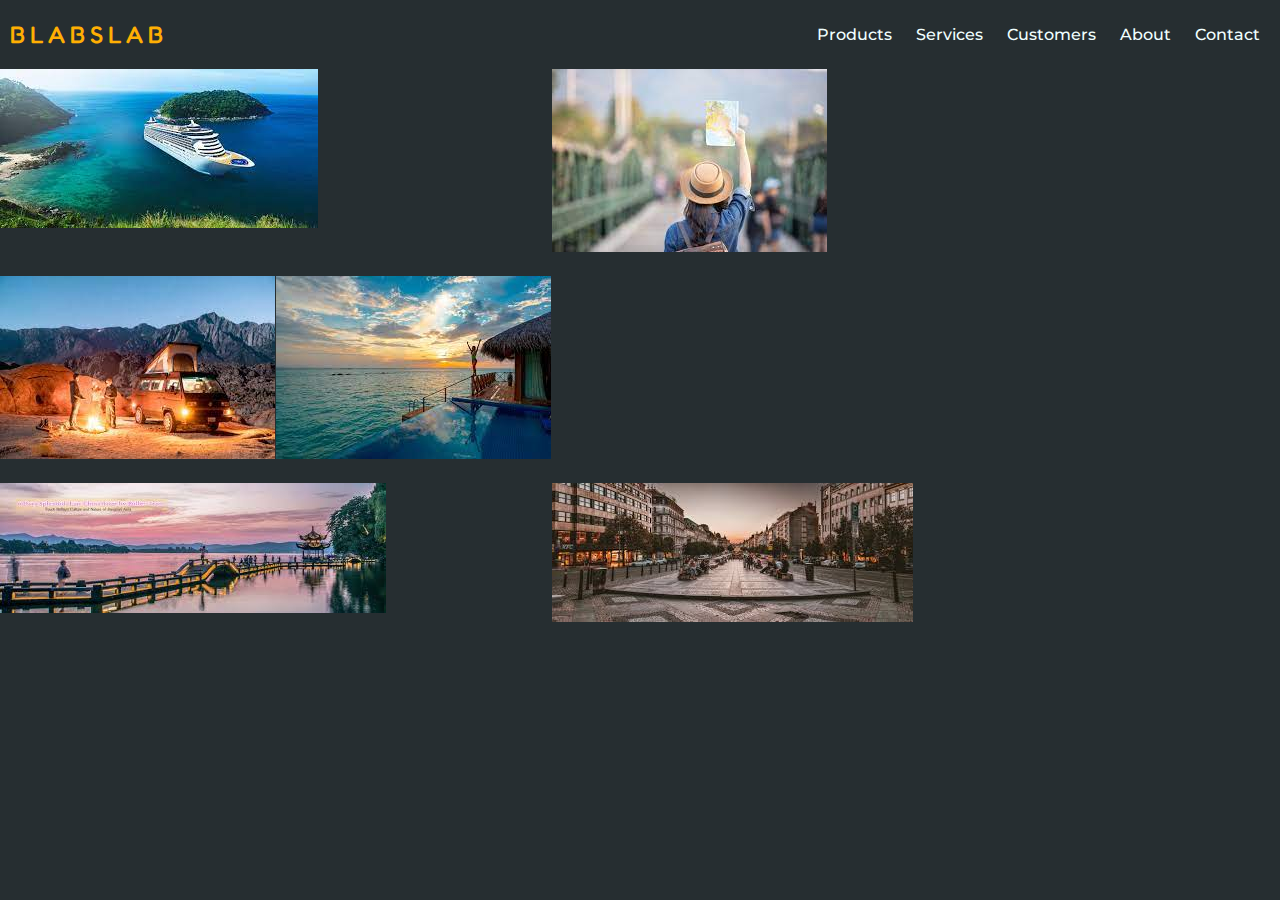
==== TSmejkal/BasicExcercise2/index.html @ ea140f9d "Include Advance Excercise adding photo album into project" ====
<!DOCTYPE html>
<html lang="en">
  <head>
    <meta charset="UTF-8" />
    <meta http-equiv="X-UA-Compatible" content="IE=edge" />
    <meta name="viewport" content="width=device-width, initial-scale=1.0" />
    <title>CSS Day4 Basic Excercise 2</title>
    <link rel="stylesheet" href="style.css" />
  </head>
  <body>
    <header class="position">
      <p class="logo"><a href="#">BLABSLAB</a></p>
      <nav>
        <ul class="navbar">
          <li><a href="#">Products</a></li>
          <li><a href="#">Services</a></li>
          <li><a href="#">Customers</a></li>
          <li><a href="#">About</a></li>
          <li><a href="#">Contact</a></li>
        </ul>
      </nav>
    </header>

    <main>
      <div class="container">
        <div class="album">
          <div class="pic1">
            <img src="images/cruising.jpg" alt="cruising" />
          </div>
          <div class="pic2"><img src="images/travel.jpg" alt="city" /></div>
          <div class="pic3">
            <img src="images/camping.jpg" alt="camping" />
          </div>
          <div class="pic4"><img src="images/Sea.jpg" alt="sea" /></div>
          <div class="pic5">
            <img src="images/long.jpg" alt="travel" />
          </div>
          <div class="pic6">
            <img src="images/images long.jpg" alt="travel" />
          </div>
        </div>
      </div>
    </main>
  </body>
</html>
---- TSmejkal/BasicExcercise2/style.css ----
@import url('https://fonts.googleapis.com/css2?family=Montserrat:wght@400;500&display=swap');
@import url('https://fonts.googleapis.com/css2?family=Fredoka+One&display=swap');

*{
    margin: 0;
    padding: 0;
    box-sizing: border-box;
    background-color: #262e31;
}

.logo {
     text-decoration: none;
}

.logo>a {
    font-family:'Fredoka One', cursive;
    font-size: 24px;
    letter-spacing: 5px;
    color: #ffaf03;
}

li, a{
    font-family: 'Montserrat', sans-serif;
    font-weight: 500;
    font-size: 16px;
    color: azure;
    text-decoration: none;
}

header {
    display: flex;
    justify-content: space-between;
    align-items: center;
    padding: 20px 10px;
}

.navbar{
    list-style: none;
}

.navbar li{
    display: inline-block;
    padding: 0px 10px;
}

.navbar li a{
    transition: all 0.3 ease 0s;
}

.navbar li a:hover {
    color: cadetblue;
}

.position{
    position: sticky;
}

.album{
    display: grid;
    grid-template-columns: 20% 20% 20% 20%;
    grid-template-rows: 1fr 1fr 1fr 1fr;
    gap: 20px 20px;
    
}

img{
    object-fit: cover;
}

.pic1{
    grid-area: 1/1/2/3;
}

.pic2{
    grid-area: 1/3/3/5;
}

.pic3{
    grid-area: 2/1/3/2; 
}

.pic4{
    grid-area: 2/2/3/3
}

.pic5{
    grid-area: 3/1/4/3
}

.pic6{
    grid-area: 3/3/4/5;
}
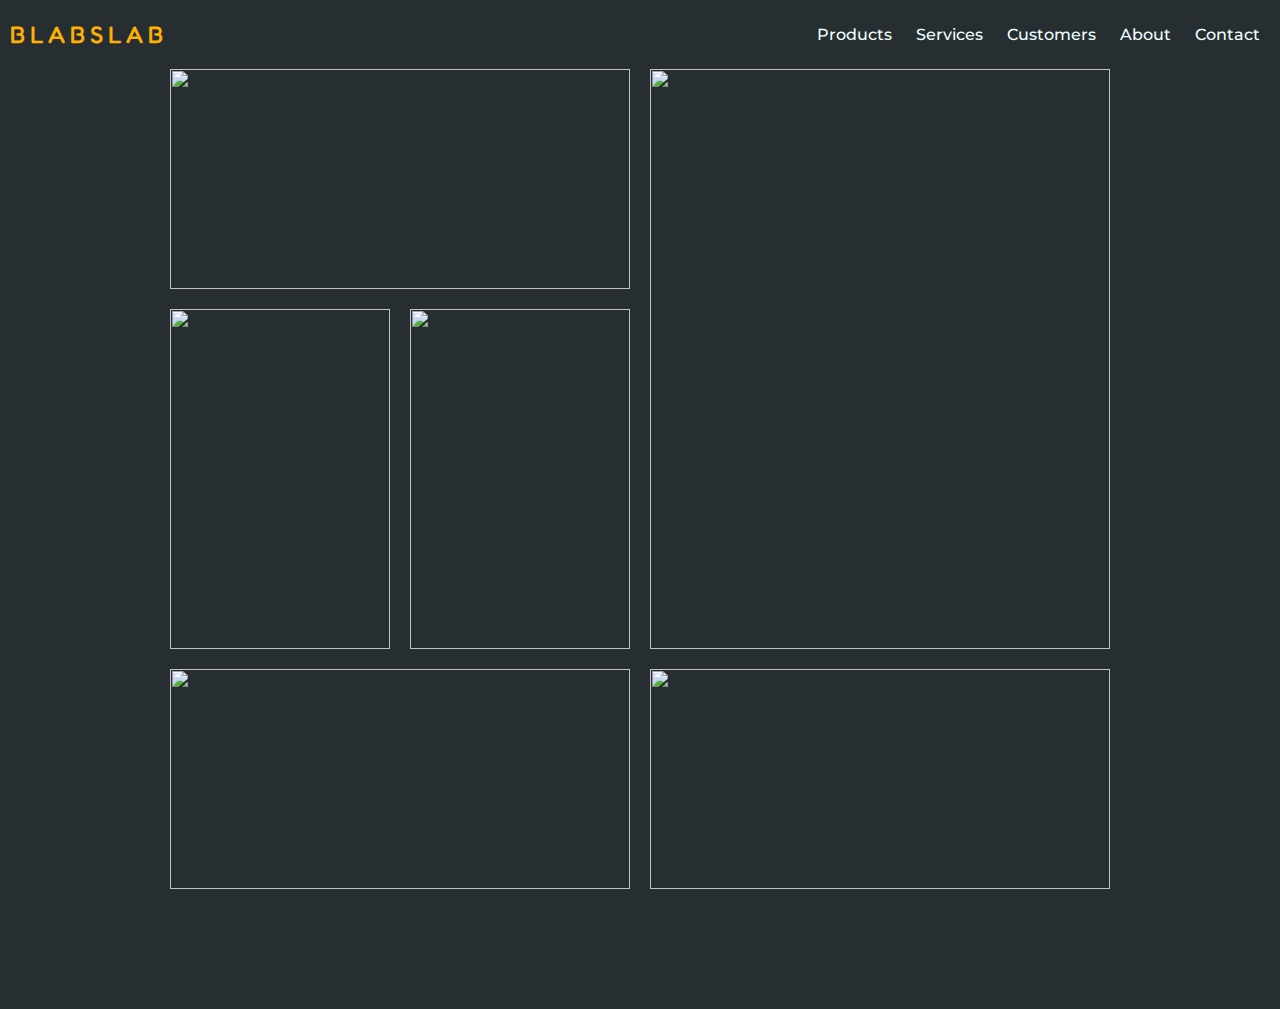
==== commit cef72766: "Finish Advance Excercise" ====
--- a/TSmejkal/BasicExcercise2/index.html
+++ b/TSmejkal/BasicExcercise2/index.html
@@ -25,18 +25,34 @@
       <div class="container">
         <div class="album">
           <div class="pic1">
-            <img src="images/cruising.jpg" alt="cruising" />
+            <img
+              src="https://images.unsplash.com/photo-1469854523086-cc02fe5d8800?ixlib=rb-1.2.1&ixid=MnwxMjA3fDB8MHxwaG90by1wYWdlfHx8fGVufDB8fHx8&auto=format&fit=crop&w=2021&q=80"
+            />
           </div>
-          <div class="pic2"><img src="images/travel.jpg" alt="city" /></div>
+          <div class="pic2">
+            <img
+              src="https://images.unsplash.com/photo-1507608616759-54f48f0af0ee?ixlib=rb-1.2.1&ixid=MnwxMjA3fDB8MHxwaG90by1wYWdlfHx8fGVufDB8fHx8&auto=format&fit=crop&w=1887&q=80"
+            />
+          </div>
           <div class="pic3">
-            <img src="images/camping.jpg" alt="camping" />
+            <img
+              src="https://images.unsplash.com/photo-1502301197179-65228ab57f78?ixlib=rb-1.2.1&ixid=MnwxMjA3fDB8MHxwaG90by1wYWdlfHx8fGVufDB8fHx8&auto=format&fit=crop&w=385&q=80"
+            />
           </div>
-          <div class="pic4"><img src="images/Sea.jpg" alt="sea" /></div>
+          <div class="pic4">
+            <img
+              src="https://images.unsplash.com/photo-1504542982118-59308b40fe0c?ixlib=rb-1.2.1&ixid=MnwxMjA3fDB8MHxwaG90by1wYWdlfHx8fGVufDB8fHx8&auto=format&fit=crop&w=870&q=80"
+            />
+          </div>
           <div class="pic5">
-            <img src="images/long.jpg" alt="travel" />
+            <img
+              src="https://images.unsplash.com/photo-1539635278303-d4002c07eae3?ixlib=rb-1.2.1&ixid=MnwxMjA3fDB8MHxwaG90by1wYWdlfHx8fGVufDB8fHx8&auto=format&fit=crop&w=870&q=80"
+            />
           </div>
           <div class="pic6">
-            <img src="images/images long.jpg" alt="travel" />
+            <img
+              src="https://images.unsplash.com/photo-1527824404775-dce343118ebc?ixlib=rb-1.2.1&ixid=MnwxMjA3fDB8MHxwaG90by1wYWdlfHx8fGVufDB8fHx8&auto=format&fit=crop&w=870&q=80"
+            />
           </div>
         </div>
       </div>
--- a/TSmejkal/BasicExcercise2/style.css
+++ b/TSmejkal/BasicExcercise2/style.css
@@ -36,6 +36,7 @@
 
 .navbar{
     list-style: none;
+    position: sticky;
 }
 
 .navbar li{
@@ -51,42 +52,40 @@
     color: cadetblue;
 }
 
-.position{
-    position: sticky;
-}
-
 .album{
     display: grid;
-    grid-template-columns: 20% 20% 20% 20%;
-    grid-template-rows: 1fr 1fr 1fr 1fr;
-    gap: 20px 20px;
-    
+    justify-content: center;
+    grid-template-columns: repeat(8, 100px);
+    grid-template-rows: repeat(8, 100px);
+    gap: 20px 20px;   
 }
 
 img{
     object-fit: cover;
+    width: 100%;
+    height: 100%;
 }
 
 .pic1{
-    grid-area: 1/1/2/3;
+    grid-area: 1/1/3/5;
 }
 
 .pic2{
-    grid-area: 1/3/3/5;
+    grid-area: 1/5/6/9;
 }
 
 .pic3{
-    grid-area: 2/1/3/2; 
+    grid-area: 3/1/6/3; 
 }
 
 .pic4{
-    grid-area: 2/2/3/3
+    grid-area: 3/3/6/5
 }
 
 .pic5{
-    grid-area: 3/1/4/3
+    grid-area: 6/1/8/5
 }
 
 .pic6{
-    grid-area: 3/3/4/5;
+    grid-area: 6/5/8/9;
 }